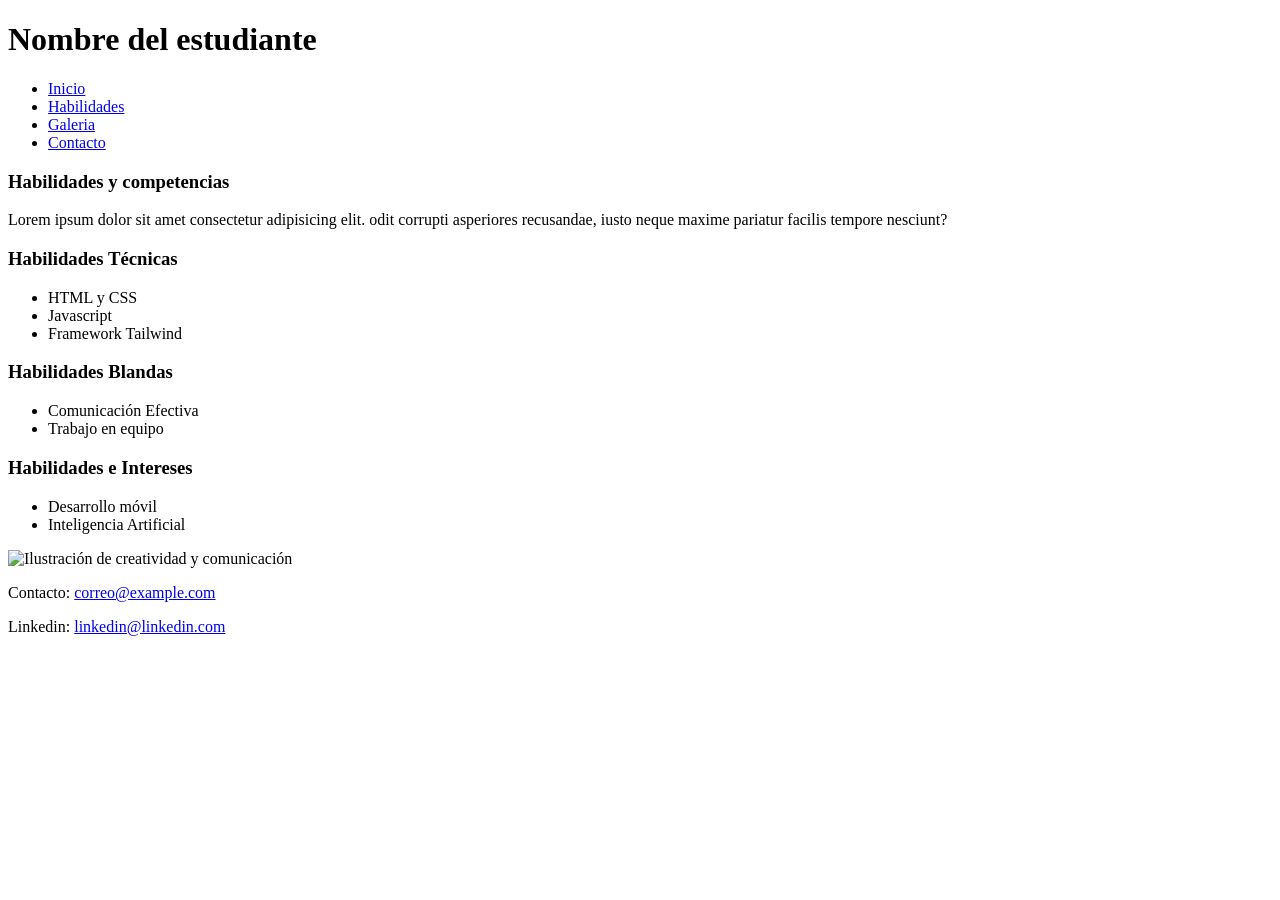
==== habilidades.html @ a718baa5 "Agregando pagina habilidades" ====
<!DOCTYPE html>
<html lang="en">
<head>
  <meta charset="UTF-8">
  <meta name="viewport" content="width=device-width, initial-scale=1.0">
  <title>Habilidades</title>
  <link rel="stylesheet" href="css/style1.css">
</head>
<body>
  <header>
    <h1 id="nombre">Nombre del estudiante</h1>
    <nav>
      <ul>
        <li><a href="index.html">Inicio</a></li>
        <li><a href="habilidades.html">Habilidades</a></li>
        <li><a href="galeria.html">Galeria</a></li>
        <li><a href="contacto.html">Contacto</a></li>
      </ul>
    </nav>
    </header>
<section>

  <main>
    <section class="caja-habilidades">
      <h3>Habilidades y competencias</h3>
      <p>Lorem ipsum dolor sit amet consectetur adipisicing elit. odit corrupti asperiores recusandae, iusto neque maxime pariatur facilis tempore nesciunt?</p>

      <article class="contenido">
        <section class="texto">
          <h3>Habilidades Técnicas</h3>
          <ul>
            <li>HTML y CSS</li>
            <li>Javascript</li>
            <li>Framework Tailwind</li>
          </ul>
          <h3>Habilidades Blandas</h3>
          <ul>
            <li>Comunicación Efectiva</li>
            <li>Trabajo en equipo</li>
          </ul>
          <h3>Habilidades e Intereses</h3>
          <ul>
            <li>Desarrollo móvil</li>
            <li>Inteligencia Artificial</li>
          </ul>
        </section>

        <section class="imagen">
          <img src="images/image4.png" alt="Ilustración de creatividad y comunicación">
        </section>
      </article>
    </section>
  </main>

  <footer>
    <p>Contacto: <a href="mailto:correo@example.com">correo@example.com</a></p>
    <p>Linkedin: <a href="#">linkedin@linkedin.com</a></p>
  </footer>
</body>
</html>
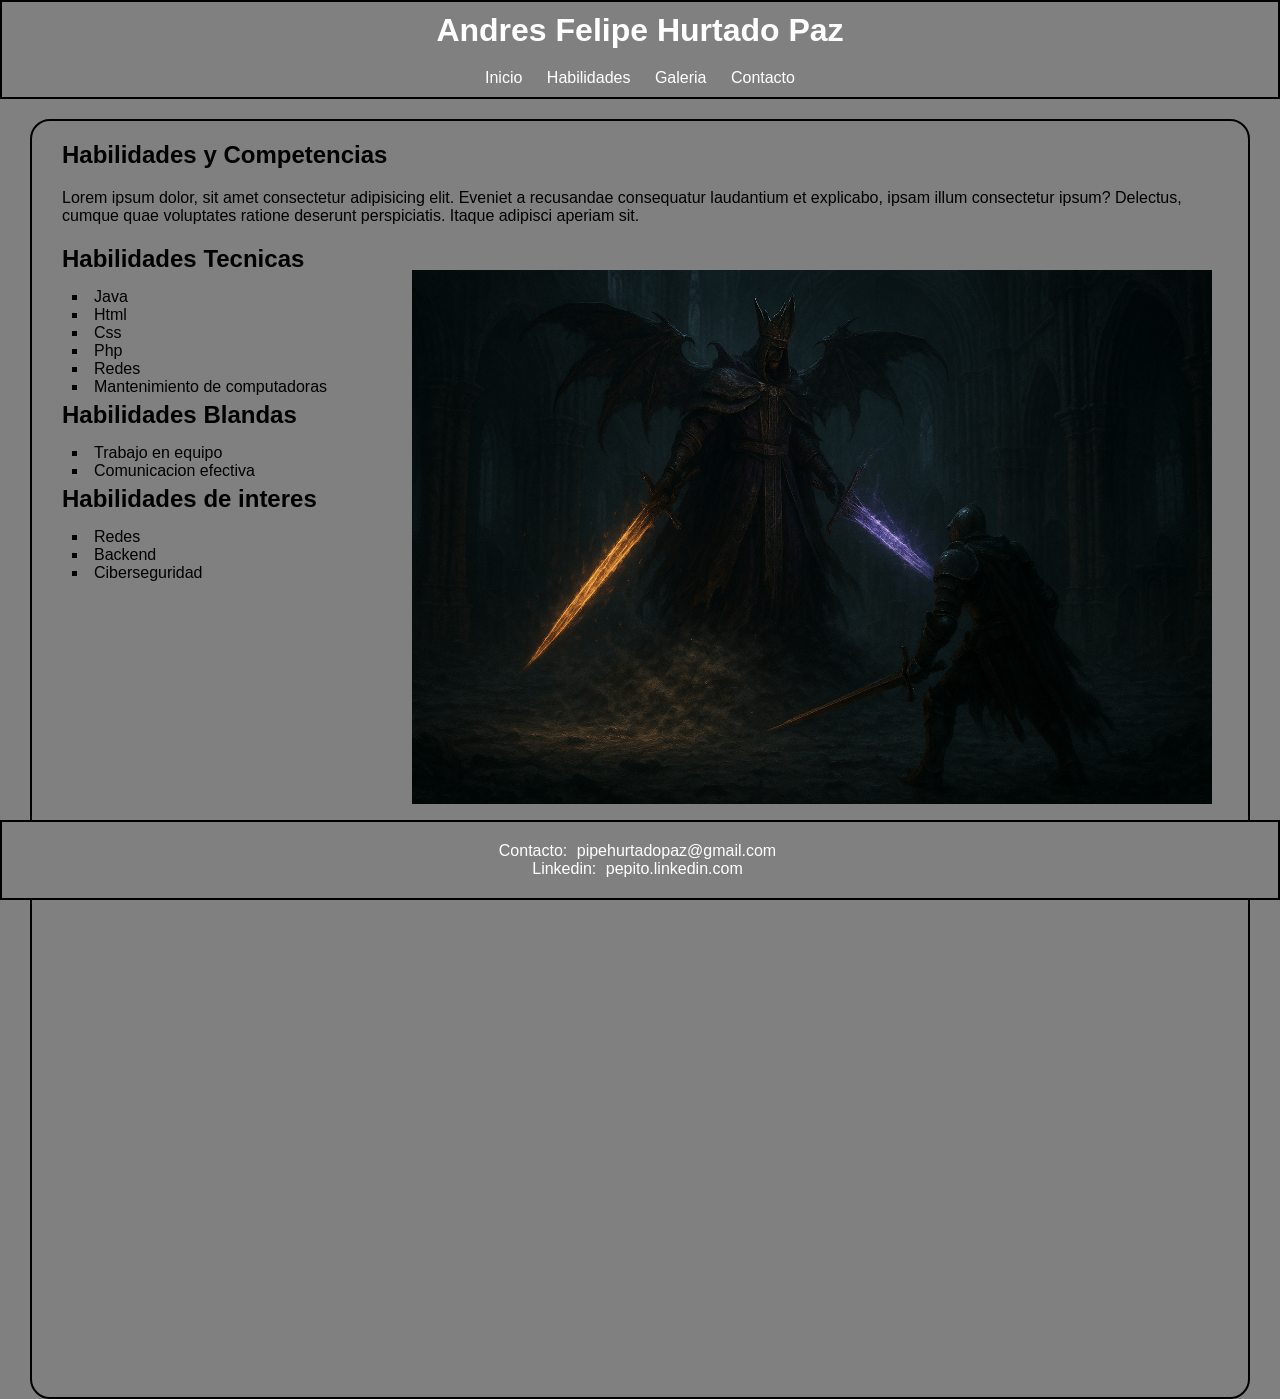
==== commit 7b03a36d: "se sube habilidades" ====
--- a/habilidades.html
+++ b/habilidades.html
@@ -1,60 +1,68 @@
 <!DOCTYPE html>
-<html lang="en">
-<head>
-  <meta charset="UTF-8">
-  <meta name="viewport" content="width=device-width, initial-scale=1.0">
-  <title>Habilidades</title>
-  <link rel="stylesheet" href="css/style1.css">
-</head>
-<body>
-  <header>
-    <h1 id="nombre">Nombre del estudiante</h1>
-    <nav>
-      <ul>
-        <li><a href="index.html">Inicio</a></li>
-        <li><a href="habilidades.html">Habilidades</a></li>
-        <li><a href="galeria.html">Galeria</a></li>
-        <li><a href="contacto.html">Contacto</a></li>
+<html lang="es">
+  <head>
+    <meta charset="UTF-8" />
+    <meta name="viewport" content="width=device-width, initial-scale=1.0" />
+    <title>Habilidades</title>
+    <link rel="stylesheet" href="css/style.css" />
+  </head>
+
+  <body class="body">
+    <header class="header">
+      <h1 id="nombre">Andres Felipe Hurtado Paz</h1>
+      <nav>
+        <ul>
+          <li><a href="index.html">Inicio</a></li>
+          <li><a href="habilidades.html">Habilidades</a></li>
+          <li><a href="galeria.html">Galeria</a></li>
+          <li><a href="contacto.html">Contacto</a></li>
+        </ul>
+      </nav>
+    </header>
+
+    <section class="habilidades">
+      <h2 class="competencias">Habilidades y Competencias</h2>
+      <p class="descripcion-competencias">
+        Lorem ipsum dolor, sit amet consectetur adipisicing elit. Eveniet a
+        recusandae consequatur laudantium et explicabo, ipsam illum consectetur
+        ipsum? Delectus, cumque quae voluptates ratione deserunt perspiciatis.
+        Itaque adipisci aperiam sit.
+      </p>
+
+      <h2 class="tecnicas">Habilidades Tecnicas</h2>
+      <ul class="tecnicas-list">
+        <li>Java</li>
+        <li>Html</li>
+        <li>Css</li>
+        <li>Php</li>
+        <li>Redes</li>
+        <li>Mantenimiento de computadoras</li>
       </ul>
-    </nav>
-    </header>
-<section>
 
-  <main>
-    <section class="caja-habilidades">
-      <h3>Habilidades y competencias</h3>
-      <p>Lorem ipsum dolor sit amet consectetur adipisicing elit. odit corrupti asperiores recusandae, iusto neque maxime pariatur facilis tempore nesciunt?</p>
+      <h2 class="blandas">Habilidades Blandas</h2>
+      <ul class="blandas-list">
+        <li>Trabajo en equipo</li>
+        <li>Comunicacion efectiva</li>
+      </ul>
 
-      <article class="contenido">
-        <section class="texto">
-          <h3>Habilidades Técnicas</h3>
-          <ul>
-            <li>HTML y CSS</li>
-            <li>Javascript</li>
-            <li>Framework Tailwind</li>
-          </ul>
-          <h3>Habilidades Blandas</h3>
-          <ul>
-            <li>Comunicación Efectiva</li>
-            <li>Trabajo en equipo</li>
-          </ul>
-          <h3>Habilidades e Intereses</h3>
-          <ul>
-            <li>Desarrollo móvil</li>
-            <li>Inteligencia Artificial</li>
-          </ul>
-        </section>
+      <h2 class="interes">Habilidades de interes</h2>
+      <ul class="interes-list">
+        <li>Redes</li>
+        <li>Backend</li>
+        <li>Ciberseguridad</li>
+      </ul>
+      <div class="caja-img">
+        <img class="imagen" src="images/ChatGPT Image 8 ago 2025, 07_46_41 p.m..png" alt="" />
+      </div>
+      
+    </section>
 
-        <section class="imagen">
-          <img src="images/image4.png" alt="Ilustración de creatividad y comunicación">
-        </section>
-      </article>
-    </section>
-  </main>
-
-  <footer>
-    <p>Contacto: <a href="mailto:correo@example.com">correo@example.com</a></p>
-    <p>Linkedin: <a href="#">linkedin@linkedin.com</a></p>
-  </footer>
-</body>
-</html>+    <footer class="footer">
+      <p>Contacto: <a href="#">pipehurtadopaz@gmail.com</a></p>
+      <p>
+        Linkedin:
+        <a href="https://linkedin.com" target="_blank">pepito.linkedin.com</a>
+      </p>
+    </footer>
+  </body>
+</html>
--- a/css/style.css
+++ b/css/style.css
@@ -0,0 +1,118 @@
+* {
+  margin: 0;
+  padding: 0;
+  box-sizing: border-box;
+  font-family: "Gill Sans", "Gill Sans MT", Calibri, "Trebuchet MS", sans-serif;
+  /* border: 2px solid green; */
+}
+
+.body {
+  background-color: gray; /*Color gris para el fondo en el body*/
+}
+
+.header {
+  background-color: gray;
+  text-align: center;
+  padding: 10px 0;
+  border: 2px solid black;
+}
+
+.header nav ul li {
+  display: inline;
+  margin: 10px;
+}
+.header nav ul li a {
+  color: white;
+  text-decoration: none;
+}
+.header nav ul li a:hover {
+  text-decoration: underline;
+}
+
+#nombre {
+  color: rgb(255, 255, 255);
+  margin-bottom: 20px;
+}
+
+.principal {
+  background-color: gray;
+  border: 2px solid black;
+  padding: 40px;
+  margin: 80px;
+  border-radius: 20px;
+}
+.principal h2 {
+  padding: 10px;
+  text-align: center;
+}
+.principal p {
+  padding: 5px;
+  text-align: center;
+}
+
+.habilidades {
+  padding: 20px 20px 10px 30px;
+  margin: 20px 30px 200px 30px;
+  border: solid 2px black;
+  border-radius: 20px;
+  position: absolute;
+}
+
+.habilidades h2 {
+  margin-bottom: 10px;
+  margin-right: 70%;
+}
+.habilidades ul {
+  list-style: inside square;
+  margin-right: 70%;
+}
+.competencias {
+  padding-bottom: 10px;
+}
+.descripcion-competencias {
+  padding-bottom: 20px;
+}
+.tecnicas-list {
+  padding: 5px 0px 5px 10px;
+  margin-right: 10cm;
+}
+
+.blandas-list {
+  padding: 5px 0px 5px 10px;
+  margin-right: 10cm;
+}
+
+.interes-list {
+  padding: 5px 0px 5px 10px;
+  margin-right: 10cm;
+}
+
+.caja-img {
+  height: 800px;
+  width: 800px;
+  position: relative;
+  right: -30%;
+  top: -450px;
+  
+}
+.imagen {
+  height: 100%;
+  width: 100%;
+  object-fit: contain;
+}
+.footer {
+  background-color: gray;
+  text-align: center;
+  color: white;
+  position: fixed;
+  padding: 20px 0;
+  width: 100%;
+  bottom: 0;
+  border: solid 2px black;
+}
+
+.footer p a {
+  margin: 5px;
+  text-decoration: none;
+  color: white;
+}
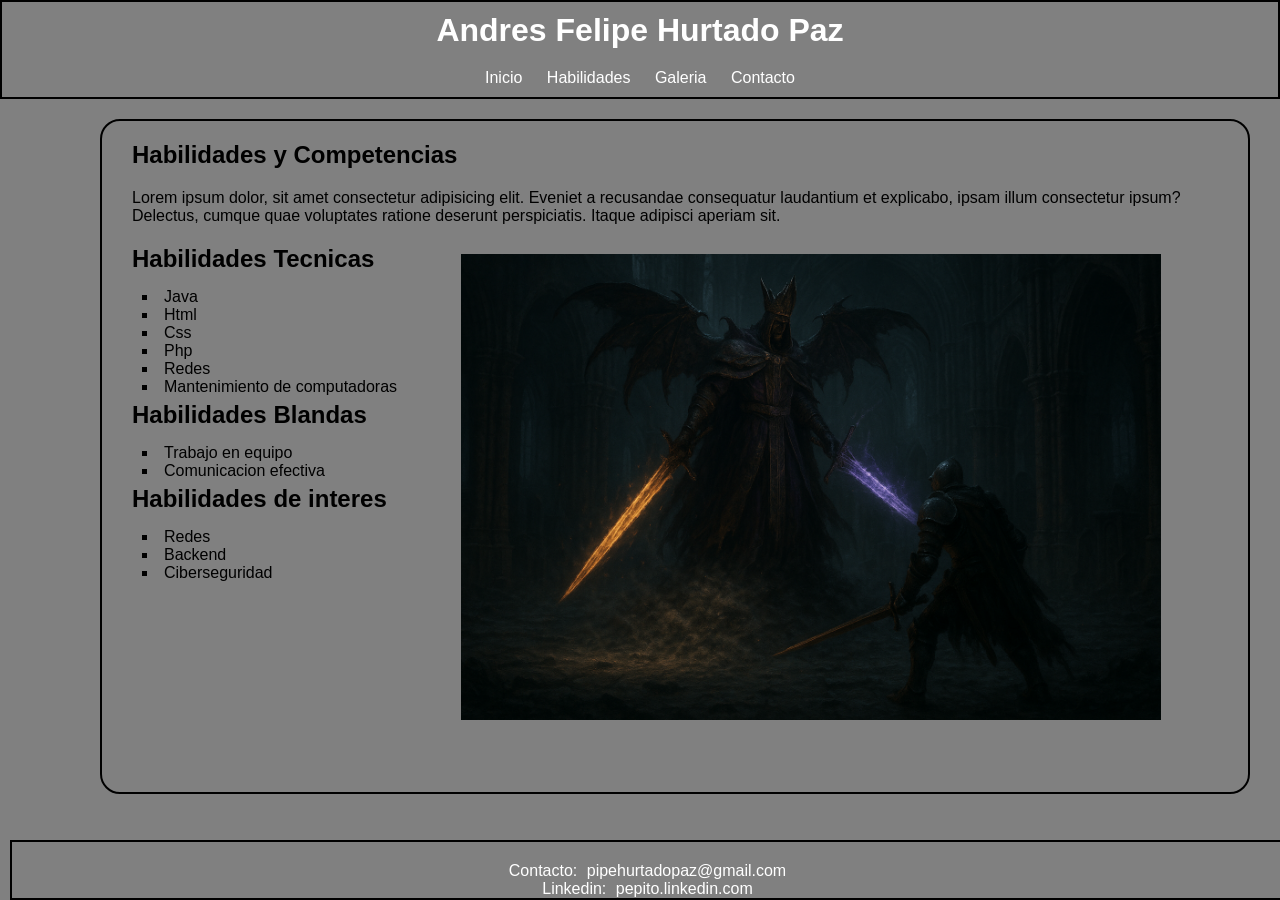
==== commit e5afd0b5: "se sube habilidades" ====
--- a/habilidades.html
+++ b/habilidades.html
@@ -52,9 +52,12 @@
         <li>Ciberseguridad</li>
       </ul>
       <div class="caja-img">
-        <img class="imagen" src="images/ChatGPT Image 8 ago 2025, 07_46_41 p.m..png" alt="" />
+        <img
+          class="imagen"
+          src="images/ChatGPT Image 8 ago 2025, 07_46_41 p.m..png"
+          alt=""
+        />
       </div>
-      
     </section>
 
     <footer class="footer">
--- a/css/style.css
+++ b/css/style.css
@@ -51,9 +51,10 @@
 }
 
 .habilidades {
-  padding: 20px 20px 10px 30px;
-  margin: 20px 30px 200px 30px;
-  border: solid 2px black;
+  height: 675px;
+  padding: 20px 20px 20px 30px;
+  margin: 20px 30px 10px 100px;
+  border: solid 2px rgb(0, 0, 0);
   border-radius: 20px;
   position: absolute;
 }
@@ -88,8 +89,8 @@
 }
 
 .caja-img {
-  height: 800px;
-  width: 800px;
+  height: 700px;
+  width: 700px;
   position: relative;
   right: -30%;
   top: -450px;
@@ -100,13 +101,72 @@
   width: 100%;
   object-fit: contain;
 }
+
+.body-galeria {
+  background-color: burlywood;
+}
+
+.galeria{
+  height: 70%;
+  width: 75%;
+  padding: 20px 20px 20px 30px;
+  margin: 40px 30px 10px 250px;
+  border: solid 2px rgb(0, 0, 0);
+  border-radius: 20px;
+  position: absolute;
+  background-color: white;
+
+}
+
+.galeria h2{
+  margin: 20px 0px 20px 0px;
+}
+
+.galeria h3{
+  margin: 20px 0px 20px 0px;
+}
+
+.galeria ul{
+  list-style: disc;
+}
+.galeria ul li{
+  margin: 10px 0px 10px 0px;
+}
+.art-galeria{
+display: flex;
+flex-wrap: wrap;
+flex-direction: row;
+justify-content: center;
+align-items: center;
+gap: 30px;
+
+}
+
+.img-galeria{
+  height: 200px;
+  width: 200px;
+  border: 1px solid black;
+  margin: 5px;
+  position: relative;
+}
+
+.img-g{
+  height:100%;
+  width: 100%;
+  object-fit: fill;
+ 
+  
+}
+
+
 .footer {
   background-color: gray;
   text-align: center;
   color: white;
   position: fixed;
-  padding: 20px 0;
+  padding: 20px 0px 0px 0px;
   width: 100%;
+  margin: 5px 50px 0px 10px;
   bottom: 0;
   border: solid 2px black;
 }
